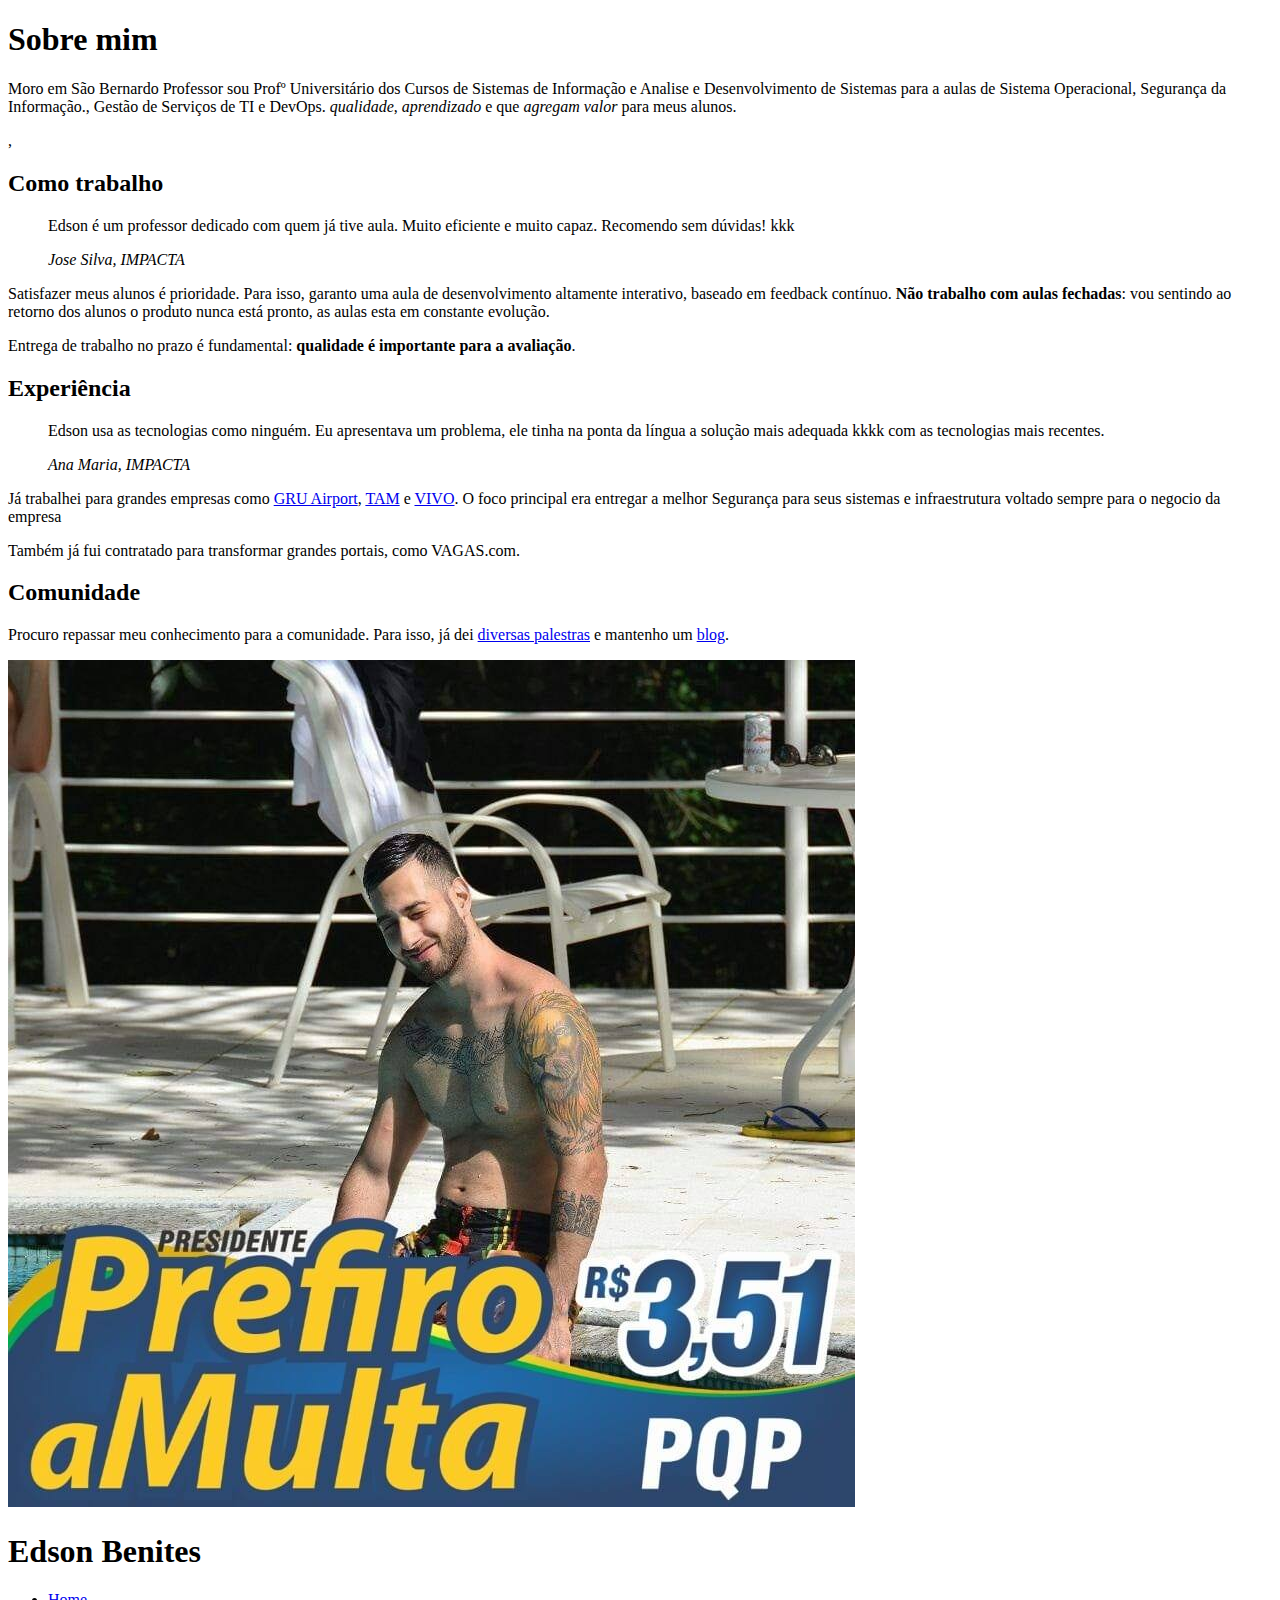
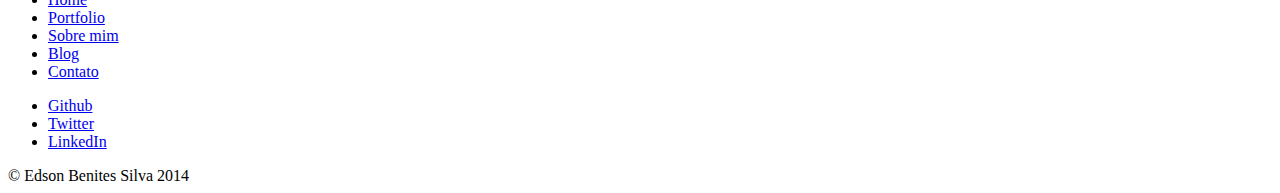
==== bio.html @ b28ed977 "Commit" ====
<!DOCTYPE html>
<html>
<head>
    <meta charset="utf-8">
    <title>Alex Gis</title>
    <link rel="icon" href="imagens/favicon.png">
    <link rel="stylesheet" href="css/reset.css">
    <link rel="stylesheet" href="css/site.css">
    <link rel="stylesheet" href="css/bio.css">
    <link rel="stylesheet" href="http://fonts.googleapis.com/css?family=Crimson+Text:400,400italic,600">
    <link rel="stylesheet" href="http://fonts.googleapis.com/css?family=Open+Sans+Condensed:700">
</head>
<body>
    <main>
        <h1 class="titulo-principal">Sobre mim</h1>
        <div class="container">
            <p>Moro em São Bernardo Professor sou Profº Universitário dos Cursos de Sistemas de Informação e Analise e Desenvolvimento de Sistemas para a aulas de Sistema Operacional, Segurança da Informação., Gestão de Serviços de TI e DevOps. <em>qualidade</em>, <em>aprendizado</em> e que <em>agregam valor</em> para meus alunos.</p>
            <p></strong>, </p>
            <h2 class="subtitulo-texto">Como trabalho</h2>
            <blockquote class="citacao-bio fiat">
                <p>Edson é um professor dedicado com quem já tive aula. Muito eficiente e muito capaz. Recomendo sem dúvidas! kkk</p>
                <cite>Jose Silva, IMPACTA</cite>
            </blockquote>
            <p>Satisfazer meus alunos é prioridade. Para isso, garanto uma aula de desenvolvimento altamente interativo, baseado em feedback contínuo. <strong>Não trabalho com aulas fechadas</strong>: vou sentindo ao retorno dos alunos o produto nunca está pronto, as aulas esta em constante evolução.</p>
            <p>Entrega de trabalho no prazo é fundamental: <strong>qualidade é importante para a avaliação</strong>.</p>
            <h2 class="subtitulo-texto">Experiência</h2>
            <blockquote class="citacao-bio petrobras">
                <p>Edson usa as tecnologias como ninguém. Eu apresentava um problema, ele tinha na ponta da língua a solução mais adequada kkkk com as tecnologias mais recentes.</p>
                <cite>Ana Maria, IMPACTA</cite>
            </blockquote>
            <p>Já trabalhei para grandes empresas como <a href="http://www.gru.com.br">GRU Airport</a>, <a href="http://www.tam.com.br">TAM</a> e <a href="http://www.vivo.com.br">VIVO</a>. O foco principal era entregar a melhor Segurança para seus sistemas e infraestrutura voltado sempre para o negocio da empresa<p>Também já fui contratado para transformar grandes portais, como VAGAS.com.</p>
            <h2 class="subtitulo-texto">Comunidade</h2>
            <p>Procuro repassar meu conhecimento para a comunidade. Para isso, já dei <a href="portfolio.html">diversas palestras</a> e mantenho um <a href="blog.html">blog</a>.</p>
        </div>
    </main>
    <img src="imagens/eu.jpg" alt="Minha foto" class="minha-foto">
    <aside class="navegacao-site">
        <h1>Edson Benites</h1>
        <nav>
            <ul>
                <li><a href="index.html">Home</a></li>
                <li><a href="portfolio.html">Portfolio</a></li>
                <li><a href="bio.html">Sobre mim</a></li>
                <li><a href="blog.html">Blog</a></li>
                <li><a href="contato.html">Contato</a></li>
            </ul>
        </nav>
        <ul class="icones-redes-sociais">
            <li>
                <a href="https://github.com/edsonbenites" class="github">
                    Github
                </a>
            </li>
            <li>
                <a href="https://twitter.com/edsonbenites" class="twitter">
                    Twitter
                </a>
            </li>
            <li>
                <a href="https://www.linkedin.com/in/edson-benites-silva-mba-10122612/" class="linkedin">
                    LinkedIn
                </a>
            </li>
        </ul>
    </aside>
    <footer class="rodape-pagina">
        &copy; Edson Benites Silva 2014
    </footer>
</body>
</html>
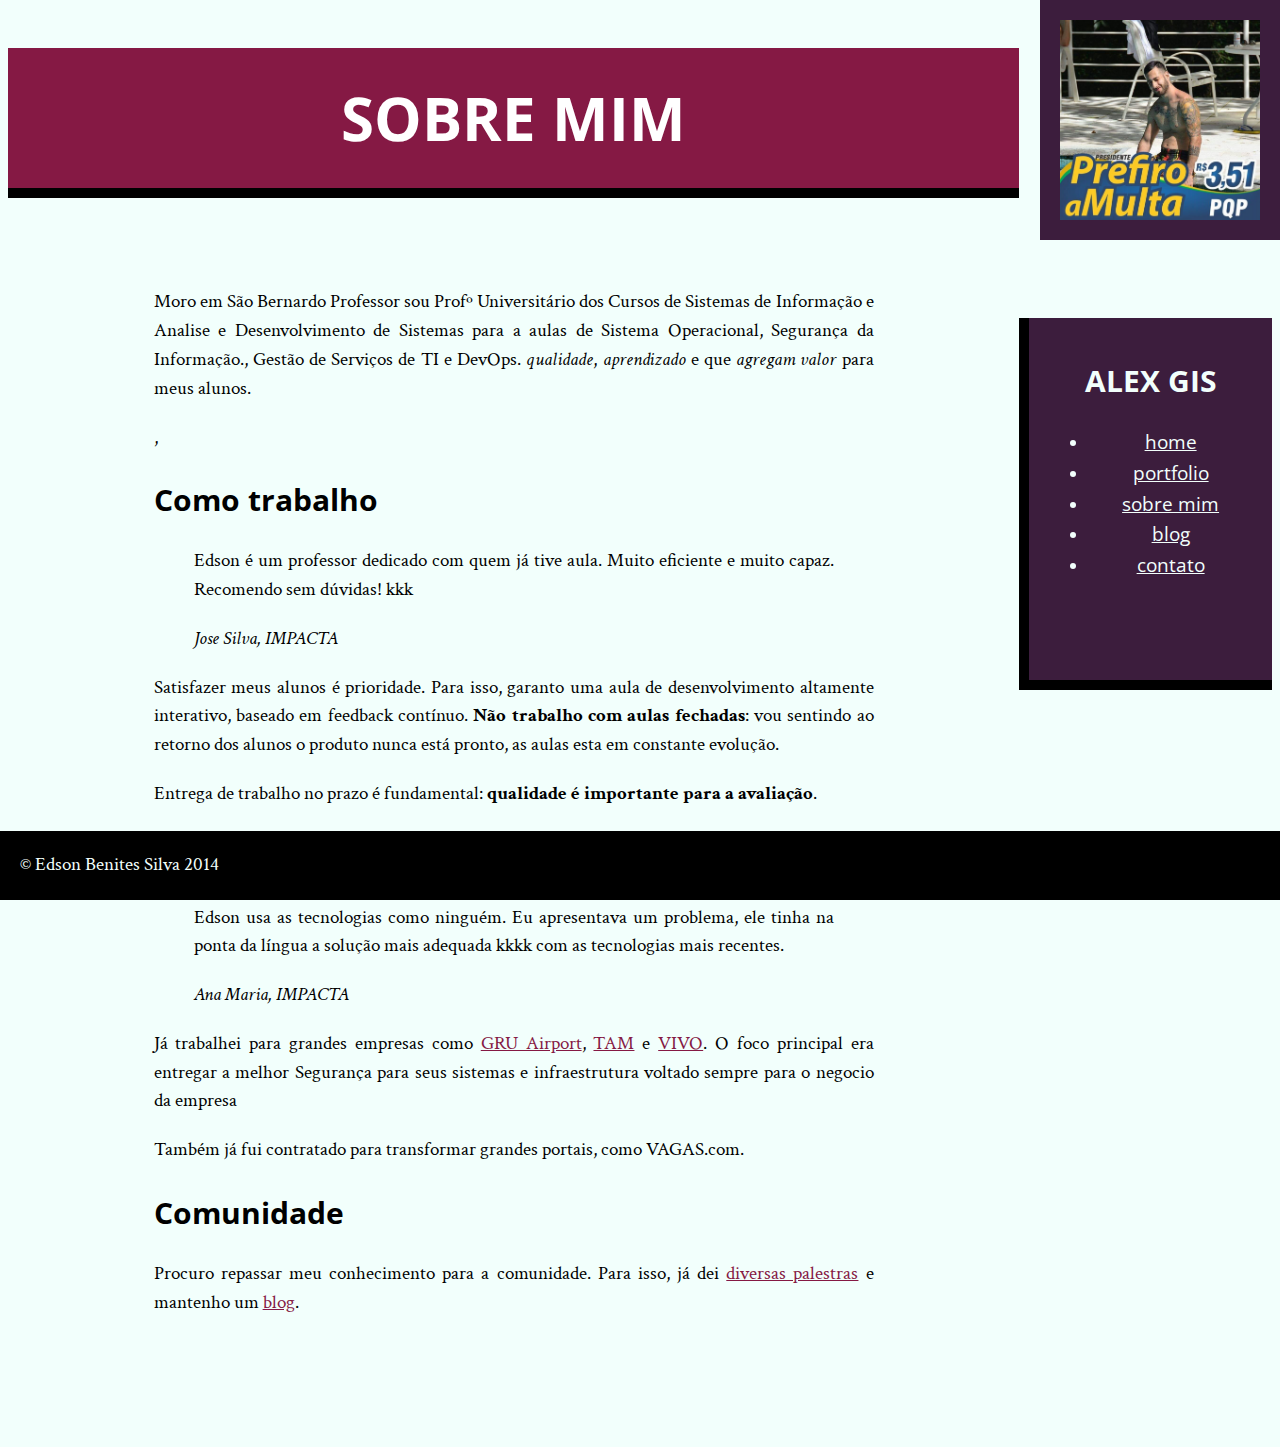
==== commit a79e2af5: "Commit" ====
--- a/bio.html
+++ b/bio.html
@@ -35,7 +35,7 @@
     </main>
     <img src="imagens/eu.jpg" alt="Minha foto" class="minha-foto">
     <aside class="navegacao-site">
-        <h1>Edson Benites</h1>
+        <h1>Alex Gis</h1>
         <nav>
             <ul>
                 <li><a href="index.html">Home</a></li>
--- a/css/site.css
+++ b/css/site.css
@@ -0,0 +1,137 @@
+body {
+    font-family: "Crimson Text", "Times New Roman", serif;
+    background-color: #F2FFFC;
+    font-size: 120%;
+    line-height: 1.5;
+}
+
+h1,
+h2 {
+    font-family: "Open Sans Condensed", "Arial", sans-serif;
+}
+
+h1 {
+    text-transform: uppercase;
+}
+
+.titulo-principal {
+    font-size: 60px;;
+    text-align: center;
+    background-color: #851944;
+    color: #FFF;
+    padding: 25px;
+    border-bottom: 10px solid #000;
+}
+
+.subtitulo-texto {
+    font-size: 30px;
+    clear: both;
+}
+
+main a {
+    color: #851944;
+}
+
+p {
+    text-align: justify;
+    margin: 20px 0;
+}
+
+.minha-foto,
+.navegacao-site {
+    text-align: center;
+    background-color: #3C1D3D;
+    color: #F2FFFC;
+    padding: 20px;
+}
+
+.navegacao-site a {
+    color: inherit;
+    font-family: "Open Sans Condensed", "Arial", sans-serif;
+    text-transform: lowercase;
+}
+
+.navegacao-site h1 {
+    font-size: 30px;
+    margin-bottom: 25px;
+}
+
+.rodape-pagina {
+    background-color: #000;
+    color: #F2FFFC;
+    padding: 20px;
+    clear: both;
+    position: fixed;
+    bottom: 0;
+    left: 0;
+    width: 100%;
+    box-sizing: border-box;
+    background-image: url(../imagens/eu-ico-small.png);
+    background-position: 99% center;
+    background-repeat: no-repeat;
+}
+
+.container {
+    width: 720px;
+    margin-left: auto;
+    margin-right: auto;
+    padding: 30px 0;
+}
+
+strong {
+    font-weight: bold;
+}
+
+em {
+    font-style: italic;
+}
+
+.icones-redes-sociais li {
+    display: inline-block;
+}
+
+.icones-redes-sociais a {
+    width: 40px;
+    height: 40px;
+    display: block;
+    text-indent: -99999px;
+}
+
+.github {
+    background-image: url(../imagens/github.png);
+}
+
+.twitter {
+    background-image: url(../imagens/twitter.png);
+}
+
+.linkedin {
+    background-image: url(../imagens/linkedin.png);
+}
+
+main {
+    width: 80%;
+    float: left;
+    padding-bottom: 80px;
+}
+
+.navegacao-site {
+    border-left: 10px solid black;
+    border-bottom: 10px solid black;
+    box-sizing: border-box;
+}
+
+.navegacao-site {
+    width: 20%;
+    float: right;
+    position: relative;
+    top: 310px;
+}
+
+.minha-foto {
+    position: absolute;
+    top: 0;
+    right: 0;
+    width: 200px;
+    height: 200px;
+}
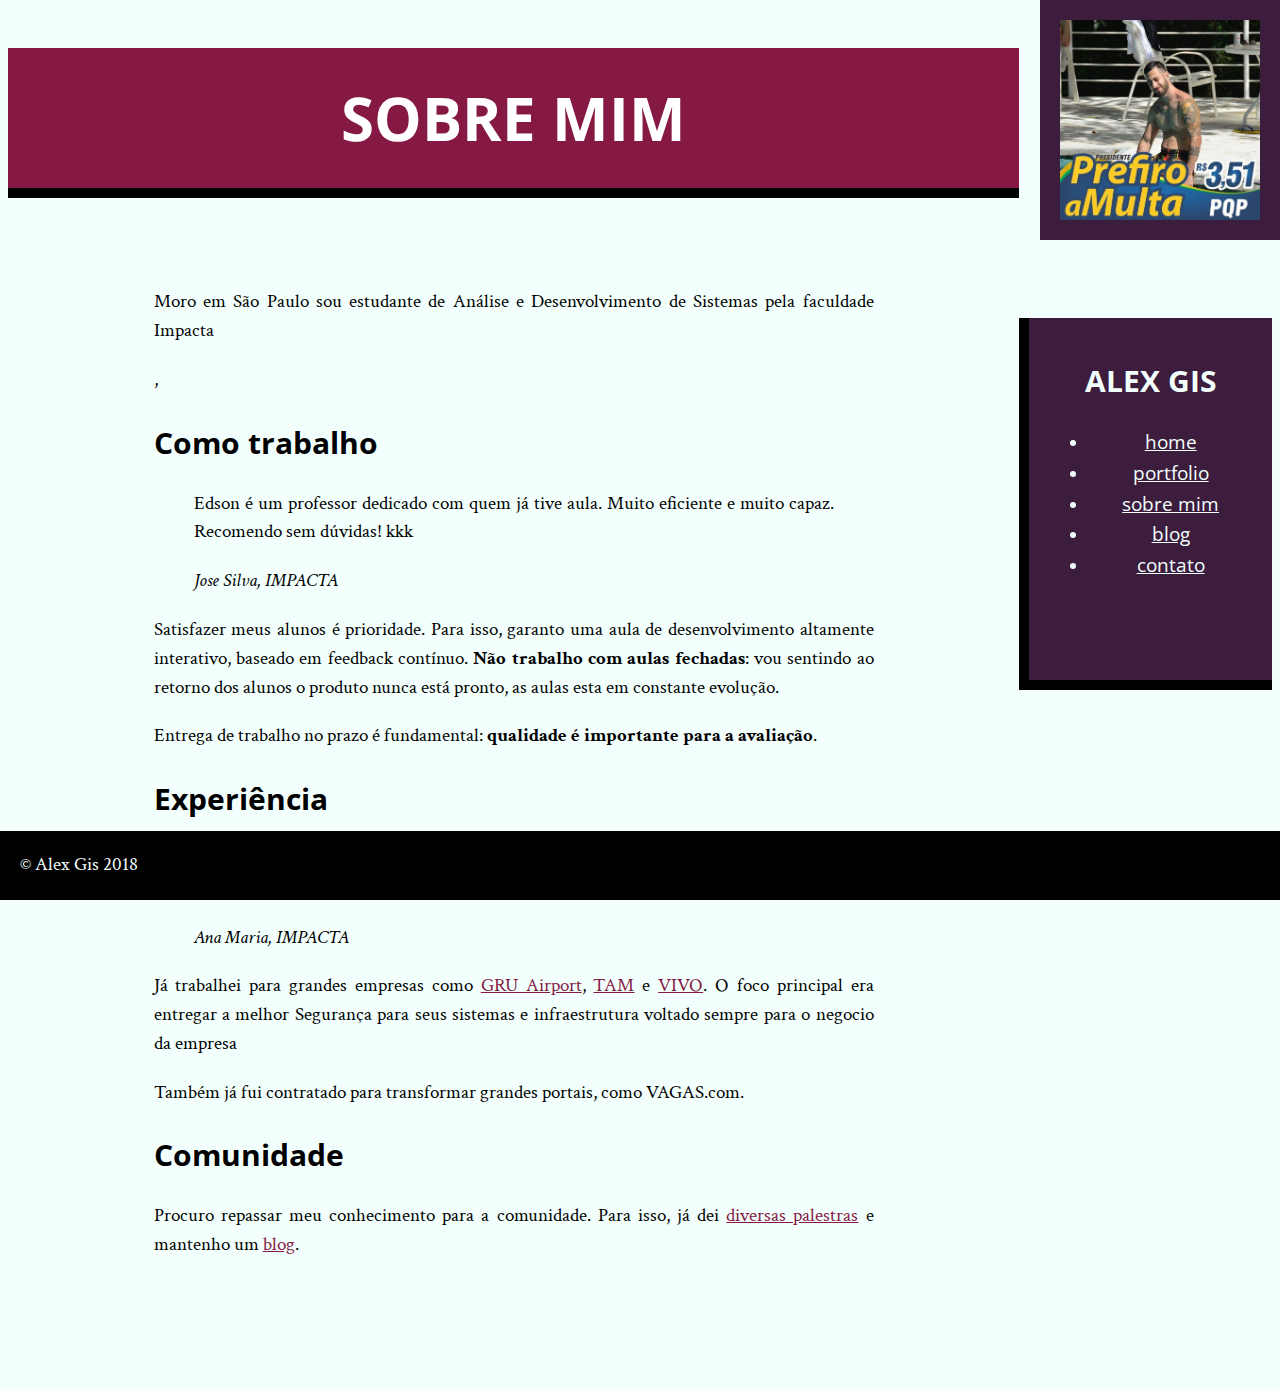
==== commit 0c9acd8e: "Comit" ====
--- a/bio.html
+++ b/bio.html
@@ -14,7 +14,7 @@
     <main>
         <h1 class="titulo-principal">Sobre mim</h1>
         <div class="container">
-            <p>Moro em São Bernardo Professor sou Profº Universitário dos Cursos de Sistemas de Informação e Analise e Desenvolvimento de Sistemas para a aulas de Sistema Operacional, Segurança da Informação., Gestão de Serviços de TI e DevOps. <em>qualidade</em>, <em>aprendizado</em> e que <em>agregam valor</em> para meus alunos.</p>
+            <p>Moro em São Paulo sou estudante de Análise e Desenvolvimento de Sistemas pela faculdade Impacta</p>
             <p></strong>, </p>
             <h2 class="subtitulo-texto">Como trabalho</h2>
             <blockquote class="citacao-bio fiat">
@@ -64,7 +64,7 @@
         </ul>
     </aside>
     <footer class="rodape-pagina">
-        &copy; Edson Benites Silva 2014
+        &copy; Alex Gis 2018
     </footer>
 </body>
 </html>
